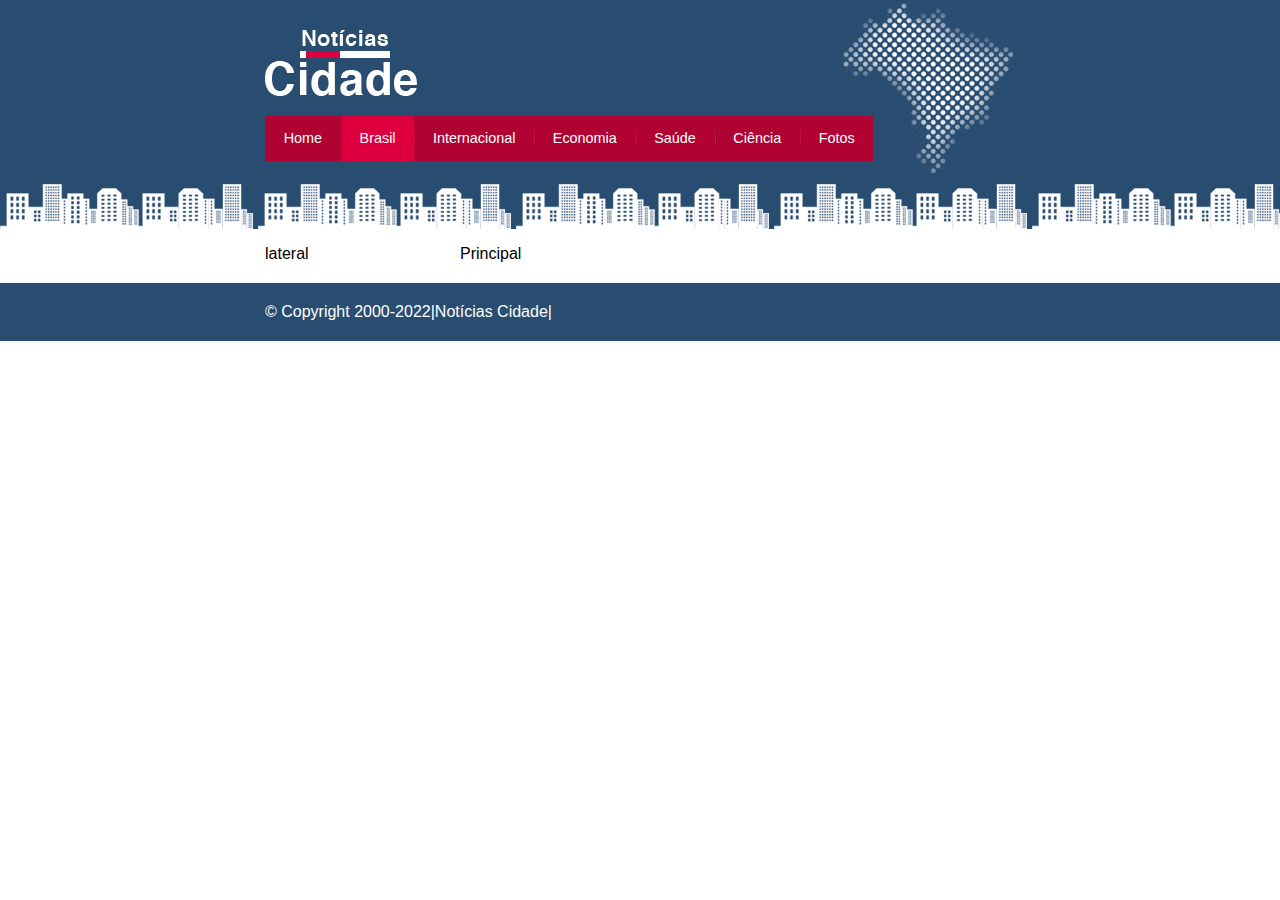
==== guia-brasil.html @ a304d082 "First Commit site" ====
<!DOCTYPE html>
<html>
<head>
	<meta charset="utf-8">
	<meta name="viewport" content="width=device-width, initial-scale=1">
	<title></title>
	<!-- css -->
	<link rel="stylesheet" type="text/css" href="css/estilo.css">
</head>
	
		<body class="brasil" id="duas-colunas">
<!--inicio container -->
		<div id="container">
			
			<!--Topo inicio-->
			<div id="topo">
				<h1 class="logo">Noticias Cidade</h1>
				<ul id="navegacao">
					<li class="primeiro">
						<a href="index.html" id="home" >Home</a>
					</li>
					<li>
						<a href="guia-brasil.html" id="brasil">Brasil</a>
					</li>
					<li>
						<a href="guia-internacional.html" id="internacional">Internacional</a>
					</li>
					<li>
						<a href="guia-economia.html" id="economia">Economia</a>
					</li>
					<li>
						<a href="guia-saude.html" id="saude">Saúde</a>
					</li>
			   		<li>
			   			<a href="guia-ciencia.html" id="ciencia">Ciência</a>
			   		</li>
					<li>
						<a href="guia-fotos.html" id="fotos">Fotos</a>
					</li>
					


				</ul>

			</div>
			<!-- Topo Fim-->
			
			<div id="conteudo">
				
				<div id="principal">Principal</div>


				<div id="lateral">lateral</div>
			
			</div>

			

			
		</div>
<!--fim do container -->
		
		<!--inicio rodapé-->	
			<div id="container-rodape" style="clear: both;">
				<div id="rodape">&copy; Copyright 2000-2022|Notícias Cidade|</div>
			</div>
		<!--final rodapé
		</body>
</html>
---- css/estilo.css ----
*{
	margin: 0;
	padding: 0;
}

body{
	font-family: "Trebuchet MS", Helvetica, sans-serif;
	background: #fff url(../imgs/fundo.png) repeat-x top left;
}

#container{
	width: 750px;
	margin:0 auto;
}

#topo{
	height: 175px;
	background: url(../imgs/detalhe-topo.png)no-repeat right top;
	padding-top: 30px;

}	
.logo{
	width: 152px;
	height: 66px;
	background: url(../imgs/logo.png) no-repeat center;
	text-indent: -4000px ;

}

/* barra de navegação formatação*/
ul{
	margin: 0;
	padding: 0;
	list-style: none;
	
}

#topo ul{
	background: #b10333;
	margin-top: 20px;
	float: left;
}

#topo ul li{
	float: left;
}

#topo ul a{
	font-size: 0.9em;
	display: block;
	padding: 0.5em 1.3em;
	text-decoration: none;
	line-height: 2.1em;
	color: #fff;
	background: url(../imgs/divisor.png) no-repeat left center;
}

#topo ul .primeiro a{
	background: none;
}

#topo ul a:hover{
	color: #69001d;
}

body.home #navegacao a#home,
body.brasil #navegacao a#brasil,
body.internacional #navegacao a#internacional,
body.economia #navegacao a#economia,
body.saude #navegacao a#saude,
body.ciencia #navegacao a#ciencia,
body.fotos #navegacao a#fotos{
	color: #fff;
	background: #de003e;
	cursor: text;
}

/*----Conteúdo---*/

#conteudo{
	background: #f5f5f5;
	margin-top: 40px;
	
}

#principal{
	width: 270px;
	float:left ;
	margin: 0 0 20px 195px;

}

#duas-colunas #principal{
	width: 555px;

}

#uma-coluna #principal{
	width: 750px;
	margin: 0 0 20px 0px;

}

#secundario{
	width: 270px;
	float: left;
	margin: 0 0 20px 15px;
}

#lateral{
	width: 180px;
	float: left;
	margin: 0 0 20px -750px;

}


/*Barra lateral*/

.caixa{
	margin: 10px 0;
	padding: 5px ;
	background:#f3f3f3 url(../imgs/fundo-caixa.png) ;
}

h2{
	font-size: 1em;
	background-color:#294c71 ;
	color: #fff;
	padding: 5px;

	


}

h2#news{
	margin-top: 5px;
}

.caixa-conteudo{
	background: #fff;
	padding: 5px;
	margin-top: 5px;

}

/*Formatação Menu lateral*/

#lateral ul a{
	font-size: 0.9em;
	display: block;
	text-decoration: none;
	padding: 3px;
	line-height: 30px;
	color: #000;
	border-bottom: 1px solid #f3f3f3;
}

#lateral ul a:hover{
	background: #f9f9f9 url(../imgs/marcador.png) no-repeat left center;
	color: #a1a1a1;
	padding-left: 20px;
}

/*Formatação Cadastro Email*/
	
label{
	display: block;
	cursor: pointer;
}

input{
	width: 125px;
	padding: 5px;
	font-size: 0.9em;
	background: white;
}

input.submit{
	width: 139px;
	color: #fff;
	background-color: #B10333;
	border:2px solid #870529 
}

/*-------rodapé------- */
#container-rodape{
	background: #294c71;
	padding: 20px;
}
#rodape{
	color: white;
	width: 750px;
	margin: 0 auto;
}
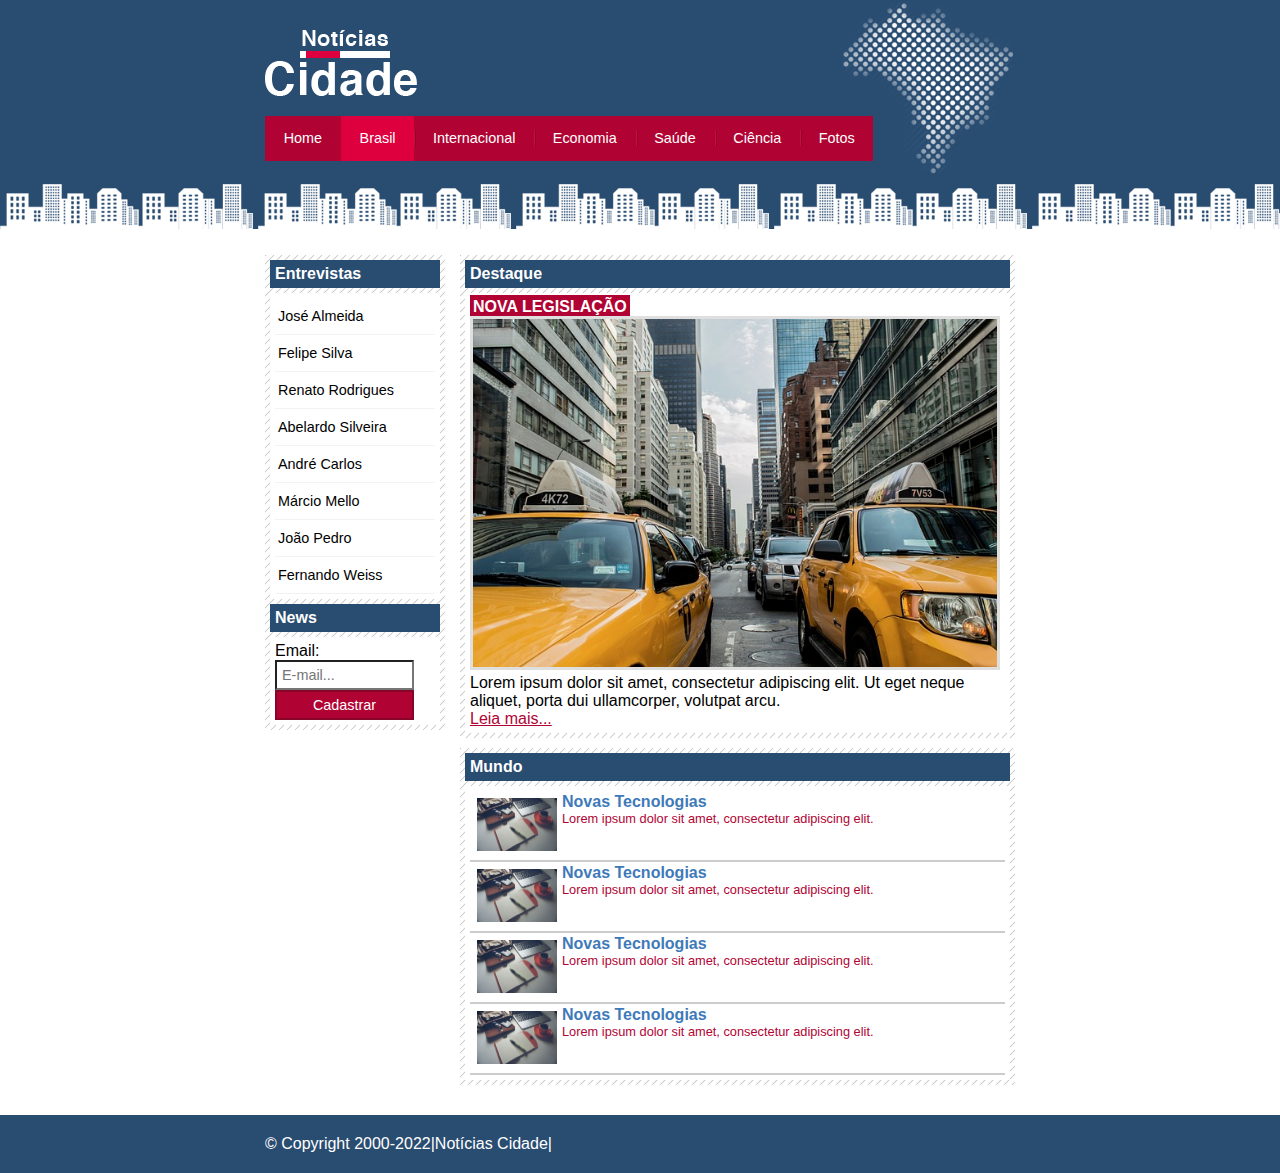
==== commit 61fae8c4: "Last commit" ====
--- a/guia-brasil.html
+++ b/guia-brasil.html
@@ -47,10 +47,113 @@
 			
 			<div id="conteudo">
 				
-				<div id="principal">Principal</div>
+				<div id="principal">
+					<div class="caixa destaque">
+						<h2>Destaque</h2>
+						<div class="caixa-conteudo">
+							<h3 class="destaque">Nova Legislação</h3>
+							<img class="img-principal" src="imgs/taxi.jpg" width="100%">
+							<p>Lorem ipsum dolor sit amet, consectetur adipiscing elit. Ut eget neque aliquet, porta dui ullamcorper, volutpat arcu.</p>
+							<a href="">Leia mais...</a>
+
+						</div>
+					</div>
+
+					<div class="caixa">
+						<h2>Mundo</h2>
+						<div class="caixa-conteudo">
+							
+							<ul id="lista-noticias">
+								<li>
+									<a href="">
+										<img src="imgs/tecnologia.jpg" width="80">
+										<h3>Novas Tecnologias</h3>
+										<p>Lorem ipsum dolor sit amet, consectetur adipiscing elit.</p>
+									</a>	
+								</li>
+								<li>
+									<a href="">
+										<img src="imgs/tecnologia.jpg" width="80">
+										<h3>Novas Tecnologias</h3>
+										<p>Lorem ipsum dolor sit amet, consectetur adipiscing elit.</p>
+									</a>	
+								</li>
+								<li>
+									<a href="">
+										<img src="imgs/tecnologia.jpg" width="80">
+										<h3>Novas Tecnologias</h3>
+										<p>Lorem ipsum dolor sit amet, consectetur adipiscing elit.</p>
+									</a>	
+								</li>
+								<li>
+									<a href="">
+										<img src="imgs/tecnologia.jpg" width="80">
+										<h3>Novas Tecnologias</h3>
+										<p>Lorem ipsum dolor sit amet, consectetur adipiscing elit.</p>
+									</a>	
+								</li>
+							</ul>
+
+						</div>
+					</div>
+
+				</div>
 
 
-				<div id="lateral">lateral</div>
+				<div id="lateral">
+					<div class="caixa">
+						<h2>Entrevistas</h2>
+						<div class="caixa-conteudo">
+							<ul>
+								<li>
+								<a href="">José Almeida</a>
+								</li>
+								
+								<li>
+								<a href="">Felipe Silva</a>
+								</li>
+
+								<li>
+								<a href="">Renato Rodrigues</a>
+								</li>
+								
+								<li>
+								<a href="">Abelardo Silveira</a>
+								</li>
+								
+								<li>
+								<a href="">André Carlos</a>
+								</li>
+								
+								<li>
+								<a href="">Márcio Mello</a>
+								</li>
+								
+								<li>
+								<a href="">João Pedro</a>
+								</li>
+								
+								<li>
+								<a href="">Fernando Weiss</a>
+								</li>	
+							</ul>			
+
+						</div>
+						<h2 id="news">News</h2>
+						<div class="caixa-conteudo">
+									
+							<form>
+								<div>
+									<label for="email">Email:</label>
+									<input type="text" name="email" id="email" placeholder="E-mail...">
+								</div>
+								<div>
+									<input class="submit" type="submit" name="cadastrar" value="Cadastrar">
+								</div>
+							</form>
+						</div>
+					</div>
+				</div>
 			
 			</div>
 
--- a/css/estilo.css
+++ b/css/estilo.css
@@ -28,6 +28,16 @@
 }
 
 /* barra de navegação formatação*/
+a:link, a:visited{
+	color: #b10333;
+	
+
+}
+
+a:hover{
+	color: #e50040;
+}
+
 ul{
 	margin: 0;
 	padding: 0;
@@ -184,6 +194,74 @@
 	border:2px solid #870529 
 }
 
+/*----Formatação imgs---*/
+
+img.img-principal{
+	width: 98%;
+	border: 3px solid #dfdfdf;
+
+}
+/*-----formatação cabeçalhos---*/
+.destaque h3{
+	text-transform: uppercase;
+	display: inline;
+	font-size: 1em;
+	padding: 3px;
+
+	background: #b10333;
+	color: #fff;
+}
+
+.entrevista h3.destaque{
+	text-transform: uppercase;
+	display: inline;
+	font-size: 1em;
+	padding: 3px;
+
+	background:#de003e ;
+	color: #000;
+}
+/*--------formatação noticias----------*/
+
+#lista-noticias li{
+	padding: 2px;
+	border-bottom: 2px solid #ccc;
+	height: 65px;
+
+}
+
+#lista-noticias li a img{
+	float: left;
+	margin: 5px;
+}
+
+#lista-noticias li a {
+	text-decoration: none;
+	
+
+}
+#lista-noticias li a h3 {
+	
+	font-size: 1em;
+	color: #3e7ab9;
+
+}
+
+#lista-noticias li a p{
+	
+	font-size: 0.8em;
+
+}
+
+#lista-noticias li:hover{
+	background: #eee;
+	cursor: pointer;
+	
+	
+
+}
+
+
 /*-------rodapé------- */
 #container-rodape{
 	background: #294c71;
